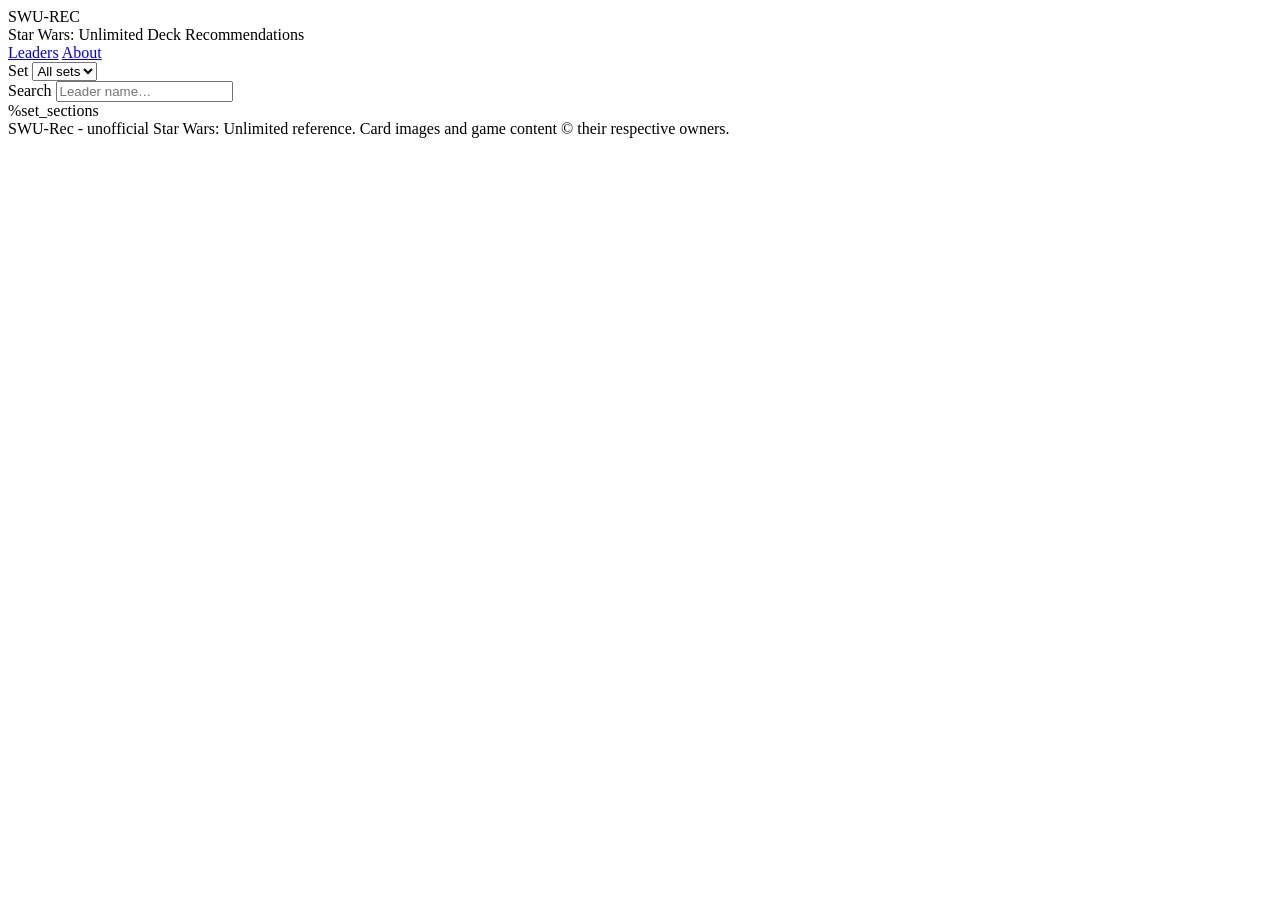
==== html_pieces/index.html @ 2eb14ad5 "Overhaul entire program." ====
<!DOCTYPE html>
<html lang="en">
<head>
  <meta charset="UTF-8">
  <title>SWU-Rec</title>
  <meta name="viewport" content="width=device-width, initial-scale=1.0">
  <link rel="stylesheet" type="text/css" href="index_styles.css">
</head>
<body>
  <header>
    <div class="header-inner">
      <div class="logo">
        <div class="logo-mark"></div>
        <div>
          <div class="logo-text-main">SWU-REC</div>
          <div class="logo-text-sub">Star Wars: Unlimited Deck Recommendations</div>
        </div>
      </div>
      <nav>
        <a href="index.html">Leaders</a>
        <a href="#">About</a>
      </nav>
    </div>
  </header>

  <main>
    <section class="controls-bar" aria-label="Leader filters">
      <div class="control-group">
        <label for="setFilter">Set</label>
        <select id="setFilter" class="control-select">
          <option value="all">All sets</option>
          %set_filter
        </select>
      </div>

      <div class="control-group">
        <label for="searchInput">Search</label>
        <input
          id="searchInput"
          class="control-input"
          type="search"
          placeholder="Leader name…"
          autocomplete="off"
        >
      </div>
    </section>

    %set_sections

    <div id="cardZoomPopup"></div>

  </main>

  <footer>
    SWU-Rec - unofficial Star Wars: Unlimited reference. Card images and game content © their respective owners.
  </footer>

  <script>
    const setFilter = document.getElementById('setFilter');
    const searchInput = document.getElementById('searchInput');
    const setSections = document.querySelectorAll('.set-section');

    function applyFilters() {
      const setValue = setFilter.value;
      const searchValue = searchInput.value.trim().toLowerCase();

      setSections.forEach(section => {
        const sectionSet = section.dataset.set;
        const leaderCards = section.querySelectorAll('.leader-card');
        let anyVisibleInSection = false;

        leaderCards.forEach(card => {
          const name = card.dataset.name || '';
          const matchesSet = setValue === 'all' || sectionSet === setValue;
          const matchesSearch = !searchValue || name.includes(searchValue);

          if (matchesSet && matchesSearch) {
            card.classList.remove('hidden');
            anyVisibleInSection = true;
          } else {
            card.classList.add('hidden');
          }
        });

        section.style.display = anyVisibleInSection ? '' : 'none';
      });
    }

    setFilter.addEventListener('change', applyFilters);
    searchInput.addEventListener('input', applyFilters);

    function getParams() {
  const params = new URLSearchParams(window.location.search);

  return {
    set: params.get("set") || "all",
  };
}

  function applyURLFilters() {
    const { set, types, aspect } = getParams();

    // SET FILTER
    const setSelect = document.getElementById("setFilter");
    if (setSelect) {
      setSelect.value = set;
      activeSet = set;
    }
    applyFilters();
  }

  document.addEventListener("DOMContentLoaded", applyURLFilters);
  setFilter.addEventListener('change', applyFilters);
  searchInput.addEventListener('input', applyFilters);

/* ------------------------------
   HOVER ZOOM POP-UP
------------------------------ */
const zoomPopup = document.getElementById("cardZoomPopup");

document.querySelectorAll(".leader-image-wrapper img").forEach(img => {
  const zoom = 2.5
  img.addEventListener("mouseenter", () => {
    const zoomImg = document.createElement("img");
    zoomImg.src = img.src;
    zoomPopup.innerHTML = "";
    zoomPopup.appendChild(zoomImg);

    zoomPopup.style.width = img.clientWidth * zoom + "px";
    zoomPopup.style.display = "block";
  });

  img.addEventListener("mousemove", (e) => {
    const offset = 20; // distance from cursor
    zoomPopup.style.left = e.clientX + offset + "px";
    zoomPopup.style.top = e.clientY - ((zoom / 2) * img.clientHeight) + "px";
  });

  img.addEventListener("mouseleave", () => {
    zoomPopup.style.display = "none";
  });
});

  </script>
</body>
</html>
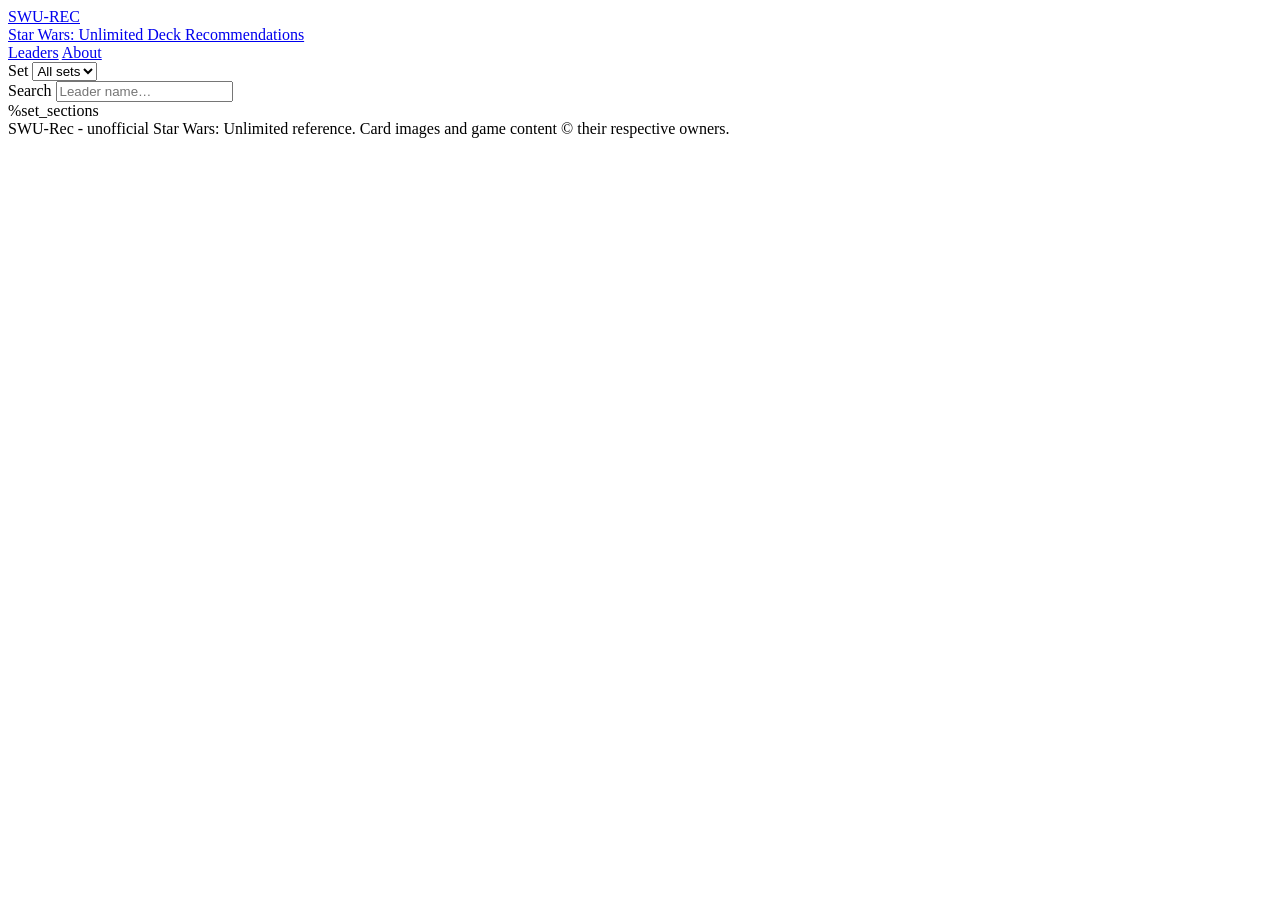
==== commit be552bd8: "Updated logo to link to home Cleaned up regex substitute statements into `replace_text`" ====
--- a/html_pieces/index.html
+++ b/html_pieces/index.html
@@ -9,16 +9,18 @@
 <body>
   <header>
     <div class="header-inner">
-      <div class="logo">
-        <div class="logo-mark"></div>
-        <div>
-          <div class="logo-text-main">SWU-REC</div>
-          <div class="logo-text-sub">Star Wars: Unlimited Deck Recommendations</div>
+      <a href="index.html" class="logo-index">
+      	<div class="logo" href="index.html">
+          <div class="logo-mark"></div>
+          <div>
+            <div class="logo-text-main">SWU-REC</div>
+            <div class="logo-text-sub">Star Wars: Unlimited Deck Recommendations</div>
+          </div>
         </div>
-      </div>
+	    </a>
       <nav>
         <a href="index.html">Leaders</a>
-        <a href="#">About</a>
+        <a href="about.html">About</a>
       </nav>
     </div>
   </header>
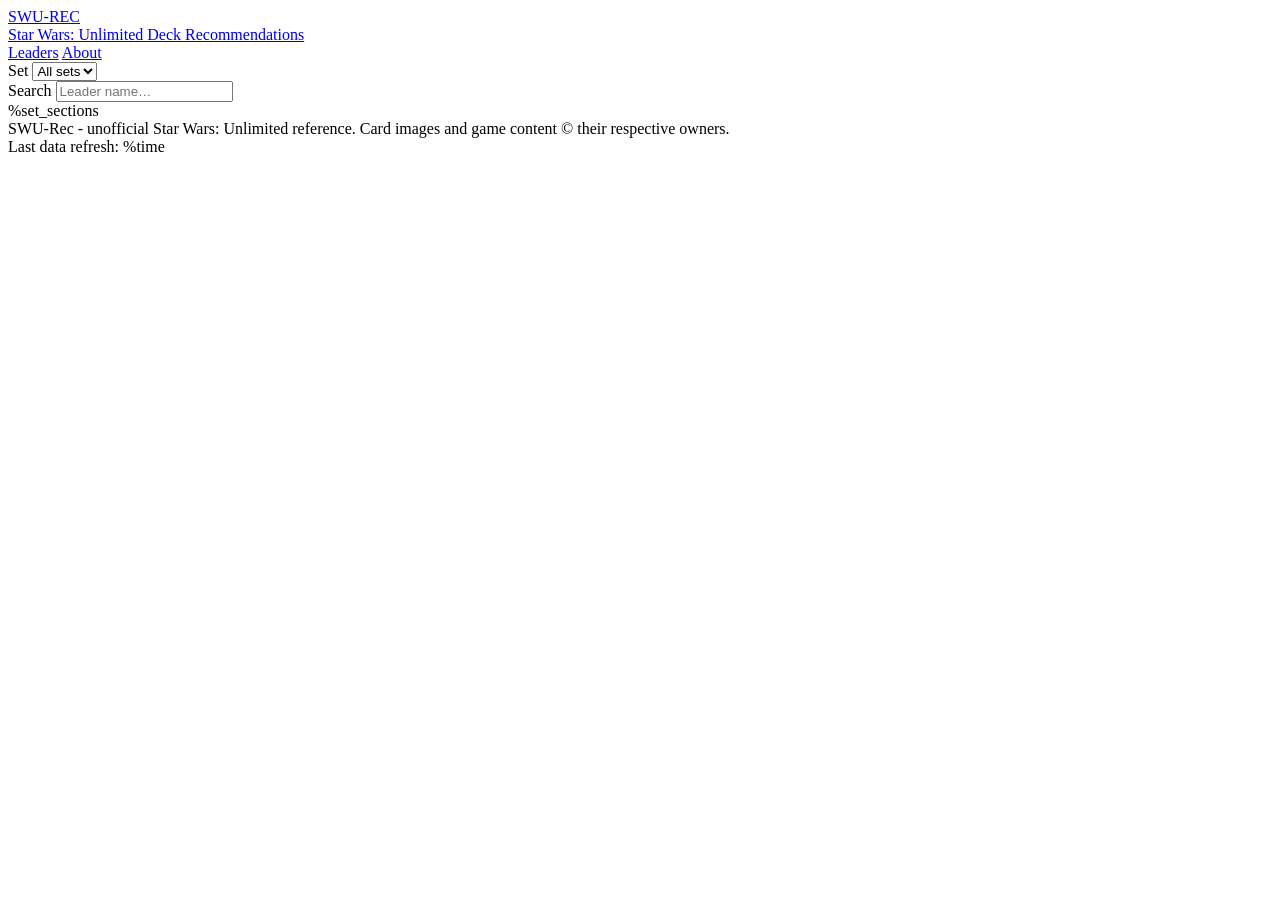
==== commit 5690553f: "Added data refresh stamp to index and leader pages" ====
--- a/html_pieces/index.html
+++ b/html_pieces/index.html
@@ -6,6 +6,15 @@
   <meta name="viewport" content="width=device-width, initial-scale=1.0">
   <link rel="stylesheet" type="text/css" href="index_styles.css">
 </head>
+<!-- Google tag (gtag.js) -->
+<script async src="https://www.googletagmanager.com/gtag/js?id=G-5EY4762Y17"></script>
+<script>
+  window.dataLayer = window.dataLayer || [];
+  function gtag(){dataLayer.push(arguments);}
+  gtag('js', new Date());
+
+  gtag('config', 'G-5EY4762Y17');
+</script>
 <body>
   <header>
     <div class="header-inner">
@@ -54,7 +63,8 @@
   </main>
 
   <footer>
-    SWU-Rec - unofficial Star Wars: Unlimited reference. Card images and game content © their respective owners.
+    SWU-Rec - unofficial Star Wars: Unlimited reference. Card images and game content © their respective owners.<br>
+    Last data refresh: %time
   </footer>
 
   <script>
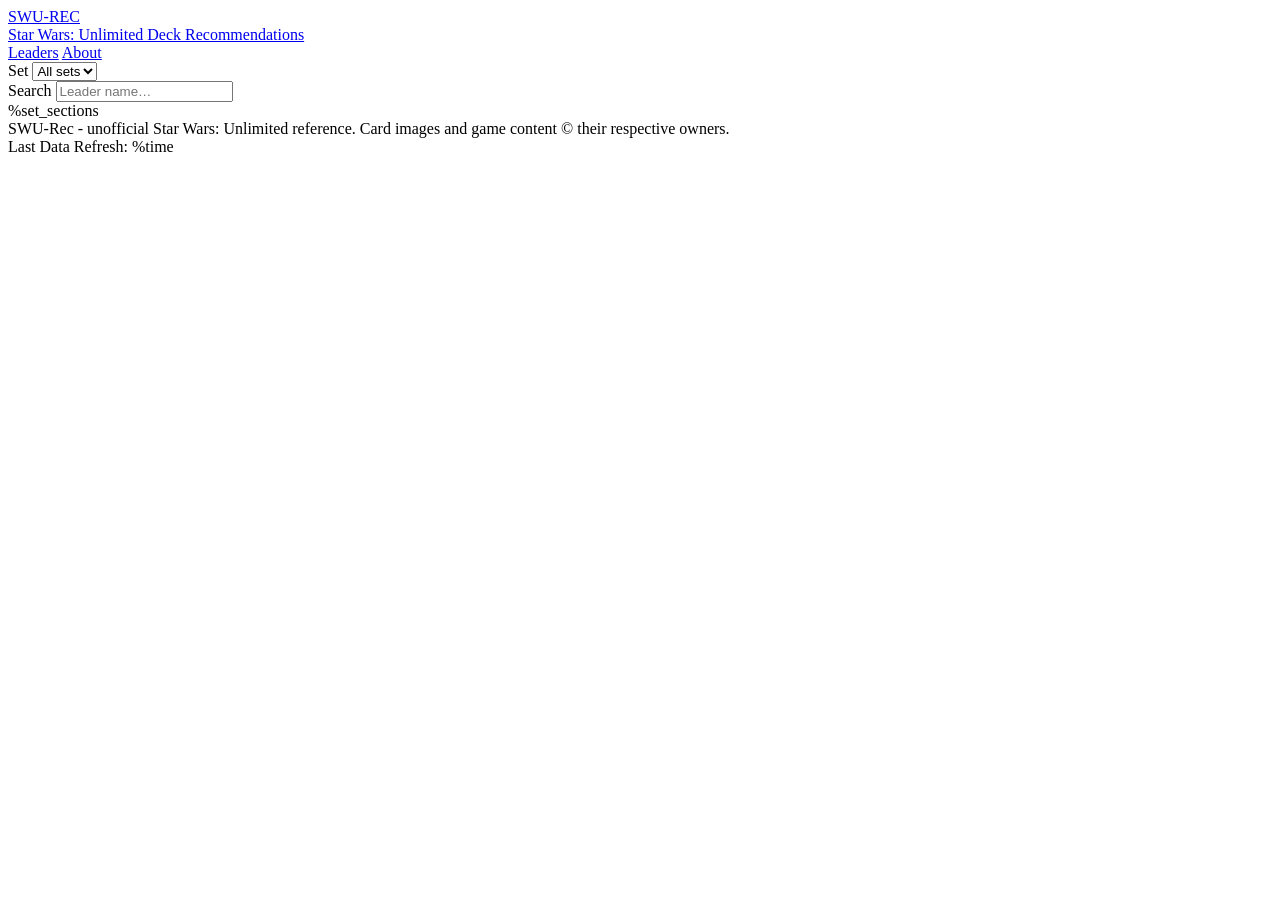
==== commit b1971dd6: "Added timestamp changes to about page" ====
--- a/html_pieces/index.html
+++ b/html_pieces/index.html
@@ -64,7 +64,7 @@
 
   <footer>
     SWU-Rec - unofficial Star Wars: Unlimited reference. Card images and game content © their respective owners.<br>
-    Last data refresh: %time
+    Last Data Refresh: %time
   </footer>
 
   <script>
